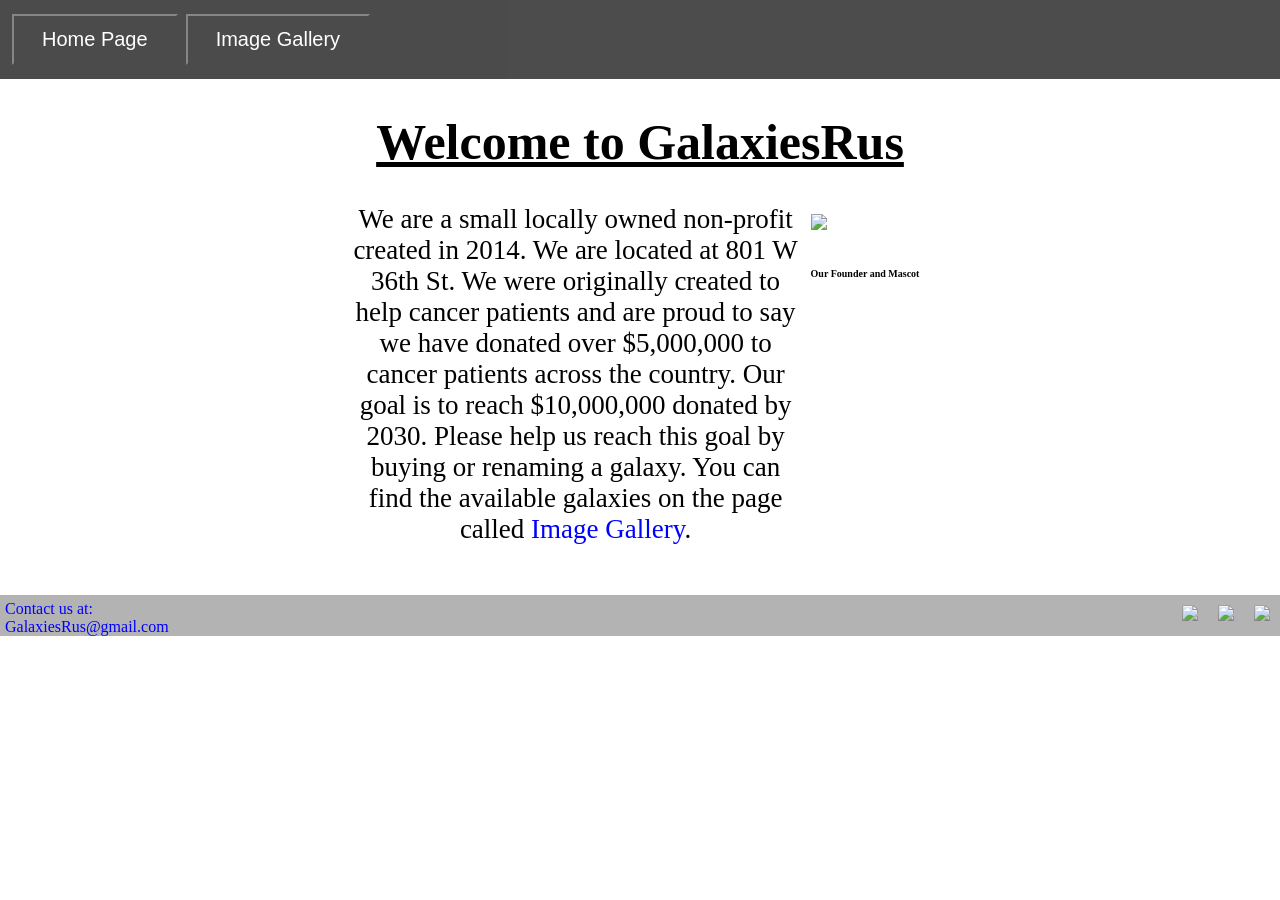
==== About Us.html @ 4c50bafb "Add files via upload" ====
<!doctype html>

<!-- <style>
    *{border:1px solid black}
</style> -->
<link rel="stylesheet" href="About Us.css">

<header>
    <a href="index.html.html"><button class="button button1">Home Page</button></a>
    <a href="Image Gallery.html"><button class="button button2">Image Gallery</button></a>
</header>

<body>
    <h1><u>Welcome to GalaxiesRus</u></h1>
    <div class="flex-container">
        <span>
            We are a small locally owned non-profit created in 2014. We are located at 801 W 36th St. 
            We were originally created to help cancer patients and are proud to say we have donated over
            $5,000,000 to cancer patients across the country. Our goal is to reach $10,000,000 donated by 2030.
            Please help us reach this goal by buying or renaming a galaxy. You can find the available galaxies 
            on the page called <a href="Image Gallery.html">Image Gallery</a>.
        </span>

        <div class = "founder">
            <img src="Images/Founder"style="width:200px">
            <h6><br>Our Founder and Mascot</h6>
        </div>
    </div>

    <footer>
        <div class = "email">
        <a href="https://gmail.com"> Contact us at: GalaxiesRus@gmail.com</a>
        </div>

        <div class = "movelogo">
            <div class = "logos">
                <a href="https://instagram.com"><img src="Images/instagram.png" style = "width:25px"></a>
            </div class = "logos">
            <div class = "logos">
                <a href="https://twitter.com"><img src="Images/Twitter.webp" style = "width:25px"></a>
            </div class = "logos">
            <div class = "logos">
                <a href="https://facebook.com"><img src="Images/Facebook.webp"style = "width:25px"></a>
            </div class = "logos">
        </div>
    </footer>
</body>
---- About Us.css ----
.button {

    padding: 12px 28px;
    text-align: center;
    display: inline-block;
    font-size: 20px;
    margin: 4px 2px;
    transition-duration: 0.4s;
    cursor: pointer;
  }
  
  .button1 {
    background-color: black; 
    color: white; 
  }
  
  .button1:hover {
    background-color: white;
    color: black;
  }
  
  .button2 {
    background-color: black; 
    color: white; 
  }
  
  .button2:hover {
    background-color: white;
    color: black;
  }
  
  header
{
	padding: 10px;
	background: #000000;
	opacity: 0.7;
}

body
{
  margin:0px;
}

h1
{
  text-align: center;
  font-size: 50px;
}

span
{
  display: flex;
  text-align: center;
  font-size: 27px;
  display: inline-block;
  width: 450px;
  margin: 0px;
}

h6
{
  font-size: 10px;
  display: flex;
  justify-content: center;
}

.founder
{
  padding-left: 0px;
  margin-left: 0px;
  width: auto;
}

a
{
  color: blue;
  text-decoration: none;
}
.flex-container {
  display: flex;
  justify-content: center;
  width:auto;
}

.flex-container > div {
  margin: 0px;
  padding: 10px;
}

footer
{
  margin-top: 50px;
  display: flex;
  background-color:rgba(5, 5, 5, .3);
}

.logos 
{
  margin: 10px;
  
}

.movelogo
{
  display: flex;
  justify-content: end;
  width:100%;
}

.email
{
  margin-left: 5px;
  margin-top: 5px;
}
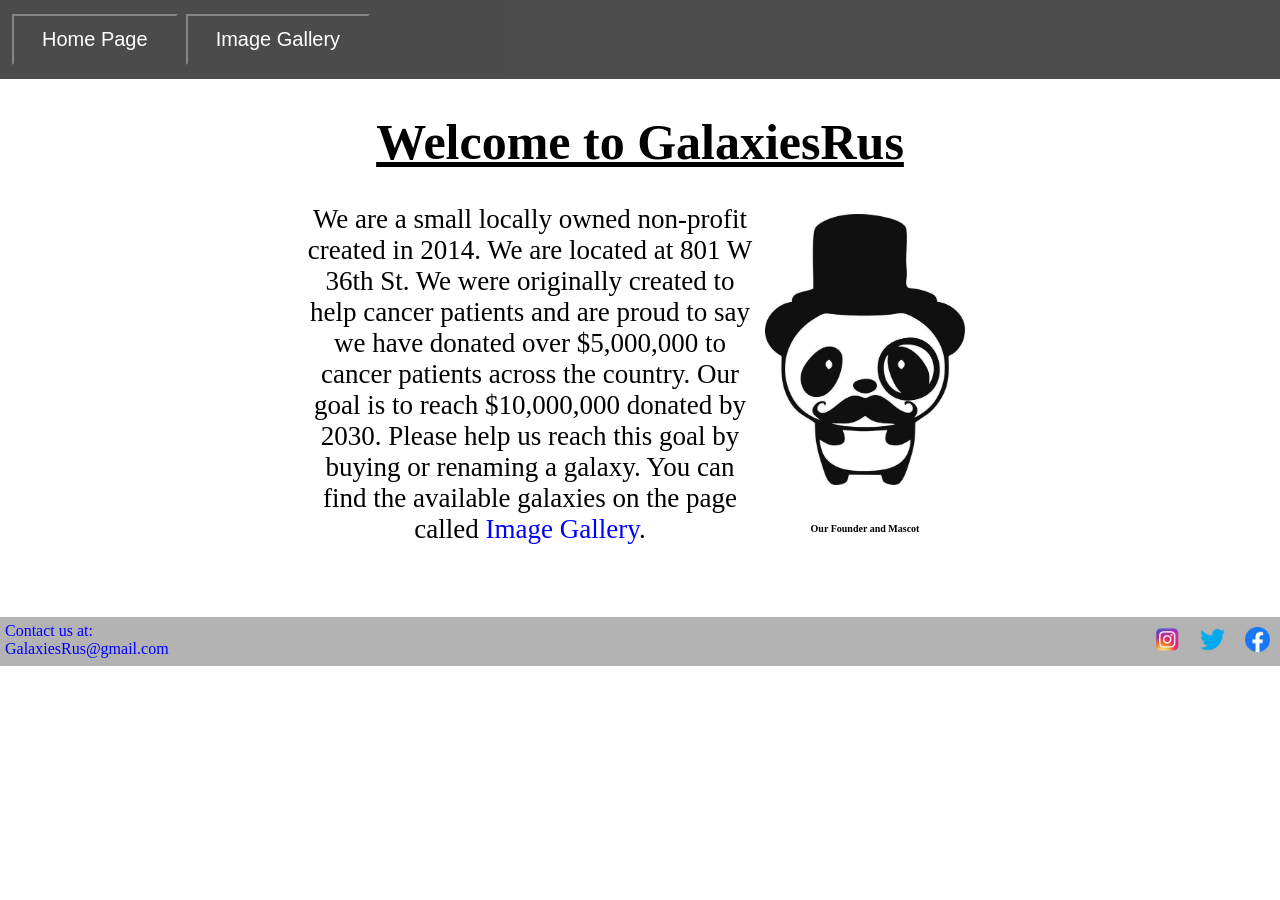
==== commit 44e05462: "Add files via upload" ====
--- a/About Us.html
+++ b/About Us.html
@@ -6,7 +6,7 @@
 <link rel="stylesheet" href="About Us.css">
 
 <header>
-    <a href="index.html.html"><button class="button button1">Home Page</button></a>
+    <a href="index.html"><button class="button button1">Home Page</button></a>
     <a href="Image Gallery.html"><button class="button button2">Image Gallery</button></a>
 </header>
 
